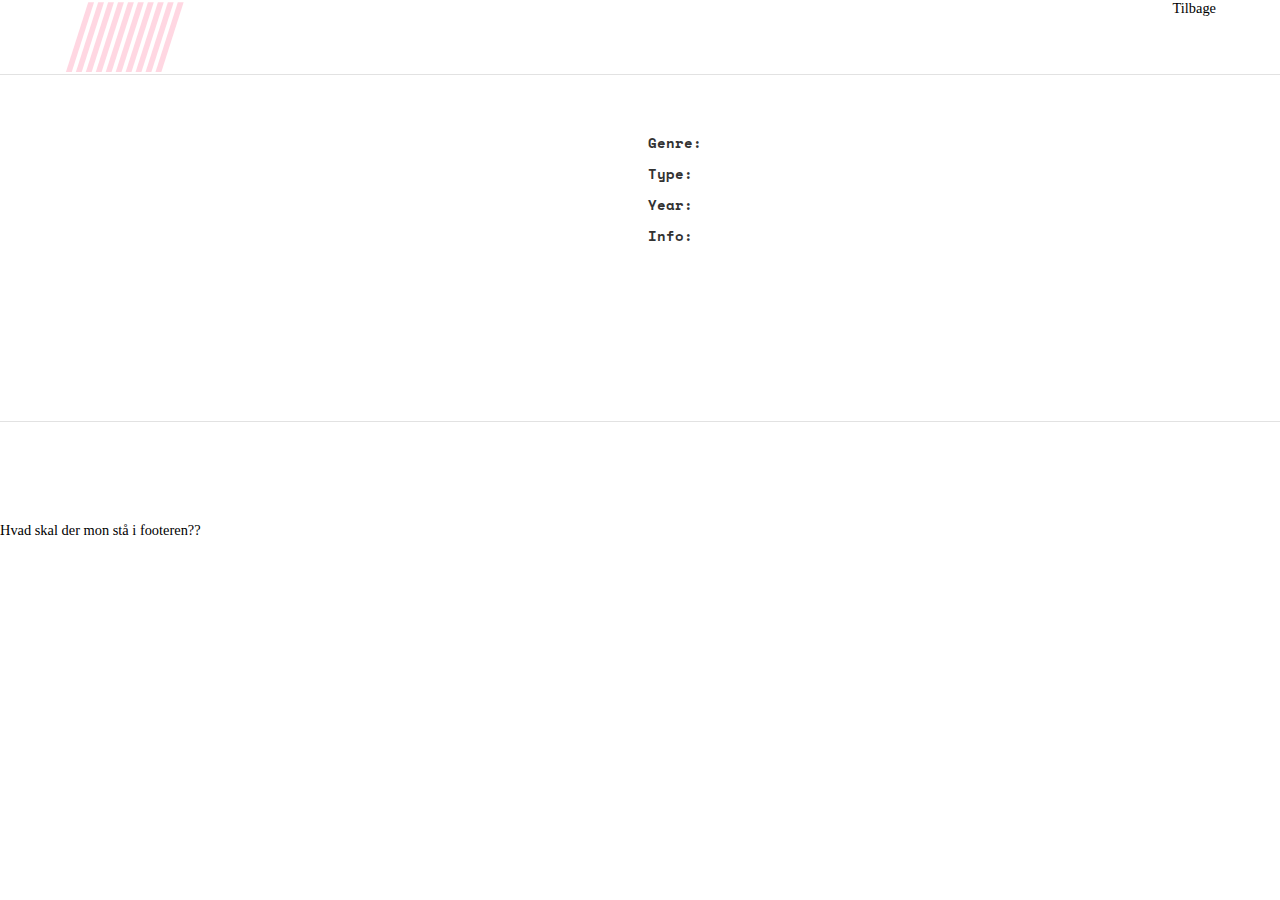
==== detalje.html @ 84083cdb "h1 inter font" ====
<!DOCTYPE html>
<html lang="">

<head>
    <meta charset="utf-8">
    <meta name="viewport" content="width=device-width, initial-scale=1.0">
    <title>detail</title>
    <link rel="stylesheet" href="style.css">
    <link href="https://fonts.googleapis.com/css2?family=Space+Mono:ital,wght@0,400;0,700;1,400;1,700&display=swap" rel="stylesheet">
    <link href="https://fonts.googleapis.com/css2?family=Inter:wght@400;500;700&display=swap" rel="stylesheet">

</head>

<body>
    <header>
        <div id="navLogo">
            <a href="index.html" class="logoRef"></a>
        </div>
        <!--
        <div id="menuknap">☰</div>
        <nav>
            <button class="filter valgt" data-type="alle">All</button>
            <button class="filter" data-type="Pop">Pop</button>
            <button class="filter" data-type="Electronic">Electronic</button>
            <button class="filter" data-type="Hip Hop">Hip Hop</button>
        </nav>
-->
        <div id="tilbage">Tilbage</div>
    </header>


    <main>
        <div id="tilbage">←</div>
        <section id="select">
            <img src="" alt="" class="selectImg">

            <div class="selectColumn">
                <h1 class="selectTitel"></h1>
                <p><b>Genre:</b> <span class="selectGenre"></span></p>
                <p><b>Type:</b> <span class="selectType"></span></p>
                <p><b>Year:</b> <span class="selectYear"></span></p>
                <p><b>Info:</b> <span class="selectInfo"></span></p>

            </div>
            <iframe src="" width="" height="80" frameborder="0" allowtransparency="true" allow="encrypted-media" class="selectSpotify"></iframe>

        </section>
    </main>


    <footer>Hvad skal der mon stå i footeren??</footer>

    <script src="detaljeJava.js"></script>
</body>

</html>
---- style.css ----
* {
    margin: 0px;
    padding: 0px;
    box-sizing: border-box;
}

html {
    font-size: 90%;
    scroll-behavior: smooth;
    scroll-padding-top: 100px;
}





/****** SPLASH *******/



#splashContainer {
    width: 100vw;
    display: flex;
    margin: 0 auto;
    justify-content: center;
    padding: 100px 0 0 0;

}


#splash1 {
    width: 50vw;
    height: 74.4vw;
    max-width: 500px;
    max-height: 744px;
    background-image: url(imgs/splash5.jpg);
    background-size: cover;
    display: none;

}


#splash2 {
    width: 80vw;
    height: 56.33vw;
    max-width: 500px;
    max-height: 352.11px;
    background-image: url(imgs/logo1.svg);
    background-size: cover;
    margin: 0 0 100px 0;

}










/*** styling på section ****/

section {
    width: 90vw;
    max-width: 1400px;
    margin: 50px auto;
    background-color: white;
}


#container {
    display: grid;
    grid-gap: 15px;
    grid-template-columns: repeat(auto-fill, minmax(300px, 1fr));
}


img {
    width: 100%;
}

article {
    margin: 0 0 25px 0;
}

article:hover {
    cursor: pointer;
}



p {
    color: #323232;
    font-family: 'Space Mono', sans-serif;
    font-size: 1rem;
}

b {
    font-weight: 700;
}


.selectColumn p {
    margin: 0 0 10px 0;
}

h1 {
    color: #323232;
    font-family: 'Inter', sans-serif;
    font-weight: 500;
    font-size: 3rem;
    padding: 0 0 15px 0;
}

h2 {
    color: #323232;
    font-family: 'Space Mono', sans-serif;
    font-weight: 700;
    font-size: 2rem;
    margin: 0 0 15px 0;
}



h3 {
    color: #323232;
    font-family: 'Space Mono', sans-serif;
    font-weight: 700;
    font-size: 1rem;
}










/***** styling på navigation ***/
header {
    position: fixed;
    width: 100%;
    top: 0;
    display: flex;
    justify-content: space-between;
    padding: 0 5vw;
    background-color: white;
    z-index: 2;
    border-bottom: 0.5px solid #e2e2e2;
}

nav {
    background-color: white;
    width: 100%;
    left: 0;
    top: 80px;
    position: absolute;
    display: flex;
    flex-direction: column;
    transition: 0.3s;
    transform-origin: top left;
}












.hidden {
    opacity: 0;
    transform: translateX(-100%);
}






.logoRef {
    display: block;
    height: 100%;
}





#navLogo {
    background-image: url("imgs/logo2.svg");
    background-size: cover;
    width: 120px;
    height: 73.71px;
}


#menuknap {
    font-family: 'Inter', sans-serif;
    font-size: 50px;
    margin: auto 0;
    color: #233644;
}


/***** styling på knapper ***/

button {
    padding: 5px 10px;
    margin: 10px 20px;
    border: none;
    background-color: white;
    font-family: 'Space Mono', sans-serif;
    font-weight: 700;
    font-size: 1rem;
    color: #233644;
}


button:focus {
    outline: none;
}


button:hover {
    cursor: pointer;
}

.valgt {
    text-decoration: underline;
}






/******* Styling på single-view *****/
#select {
    display: grid;
    grid-template-areas: "billede""tekst""musik";
    grid-gap: 15px;
    grid-template-rows: 1fr;
    grid-template-columns: 1fr;
    max-width: 1200px;
    width: 90vw;
    margin: 0 auto;
    padding: 100px 0 0 0;
}








.selectColumn {
    grid-area: tekst;
}

.selectImg {
    grid-area: billede;
}


.selectSpotify {
    grid-area: musik;
    margin: 0 auto;
    width: 100%;
    max-width: 500px;
}









/****** foooter *****/

footer {
    padding: 100px 0;
    border-top: 0.5px solid #e2e2e2;
}










@media only screen and (min-width: 700px) {
    #splash1 {
        display: block;
        transform: translateX(5vw);
    }

    #splash2 {
        z-index: 1;
        transform: translateX(-5vw) translateY(3vw);
        width: 50vw;
        height: 35.21vw;
        margin: 0;
    }














    /****** single-view ****/




    #select {
        grid-template-areas: "billede tekst""musik musik";

        grid-template-columns: 1fr 1fr;
        margin: 0 auto 70px auto;
    }


}











@media only screen and (min-width: 800px) {
    #menuknap {
        display: none;
    }







    /******* HEADER SKJULT NAV ******/
    .hidden {
        transform: translateX(0);
        opacity: 1;
    }

    nav {
        position: static;
        flex-direction: row;
        justify-content: center;
        width: auto;
        margin: auto 0;
    }






}
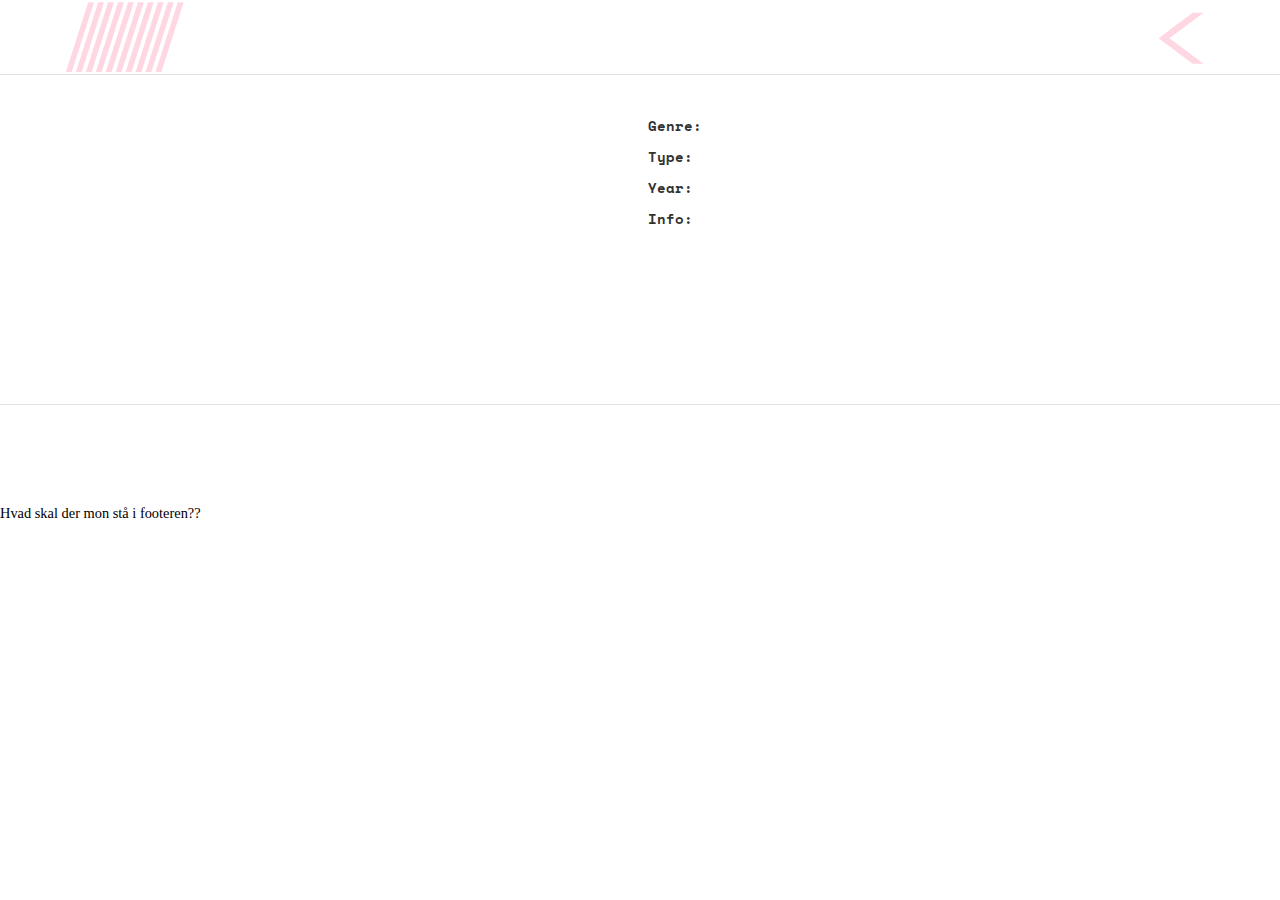
==== commit b2c3d97a: "blå underline" ====
--- a/detalje.html
+++ b/detalje.html
@@ -25,12 +25,11 @@
             <button class="filter" data-type="Hip Hop">Hip Hop</button>
         </nav>
 -->
-        <div id="tilbage">Tilbage</div>
+        <div id="tilbage"></div>
     </header>
 
 
     <main>
-        <div id="tilbage">←</div>
         <section id="select">
             <img src="" alt="" class="selectImg">
 
@@ -51,6 +50,4 @@
     <footer>Hvad skal der mon stå i footeren??</footer>
 
     <script src="detaljeJava.js"></script>
-</body>
-
-</html>
+</body></html>
--- a/style.css
+++ b/style.css
@@ -110,7 +110,7 @@
     color: #323232;
     font-family: 'Inter', sans-serif;
     font-weight: 500;
-    font-size: 3rem;
+    font-size: 2.3rem;
     padding: 0 0 15px 0;
 }
 
@@ -203,13 +203,33 @@
 }
 
 
+
 #menuknap {
-    font-family: 'Inter', sans-serif;
-    font-size: 50px;
-    margin: auto 0;
-    color: #233644;
-}
-
+    background-image: url(imgs/burgermenu.svg);
+    background-size: 200% 100%;
+    width: 73.71px;
+    height: 73.71px;
+}
+
+.menuPosition {
+    background-position: 100%;
+}
+
+#menuknap:hover {
+    cursor: pointer;
+}
+
+
+#tilbage {
+    background-image: url("imgs/tilbage.svg");
+    width: 73.71px;
+    height: 73.71px;
+    background-size: cover;
+}
+
+#tilbage:hover {
+    cursor: pointer;
+}
 
 /***** styling på knapper ***/
 
@@ -235,7 +255,7 @@
 }
 
 .valgt {
-    text-decoration: underline;
+    border-bottom: 6px solid #71BFFF;
 }
 
 
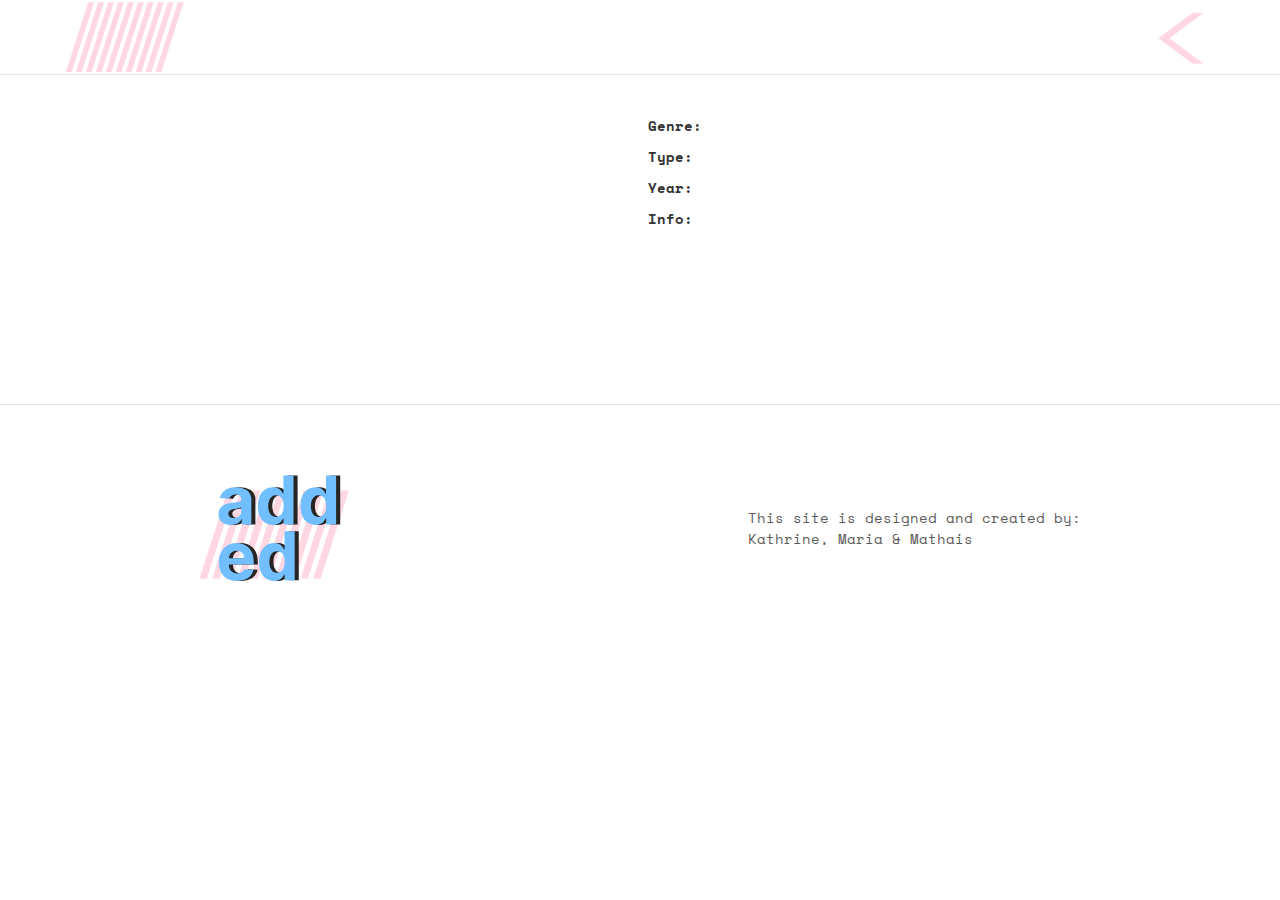
==== commit e04e47b4: "simpel footer" ====
--- a/detalje.html
+++ b/detalje.html
@@ -47,7 +47,11 @@
     </main>
 
 
-    <footer>Hvad skal der mon stå i footeren??</footer>
+    <footer>
+        <div class="footerLogo"></div>
+        <p>This site is designed and created by: <br> Kathrine, Maria & Mathais</p>
+
+    </footer>
 
     <script src="detaljeJava.js"></script>
 </body></html>
--- a/style.css
+++ b/style.css
@@ -112,6 +112,7 @@
     font-weight: 500;
     font-size: 2.3rem;
     padding: 0 0 15px 0;
+    align-self: flex-end;
 }
 
 h2 {
@@ -133,7 +134,18 @@
 
 
 
-
+.overskriftFlex {
+    display: flex;
+}
+
+.kategoriLogo {
+    background-image: url("imgs/genreLogo.svg");
+    height: 40px;
+    width: 50px;
+    margin: 0 0 20px 0;
+    background-size: cover;
+
+}
 
 
 
@@ -294,7 +306,6 @@
 
 .selectSpotify {
     grid-area: musik;
-    margin: 0 auto;
     width: 100%;
     max-width: 500px;
 }
@@ -310,8 +321,26 @@
 /****** foooter *****/
 
 footer {
-    padding: 100px 0;
+    padding: 70px 0;
     border-top: 0.5px solid #e2e2e2;
+    display: flex;
+    justify-content: center;
+    flex-direction: column;
+}
+
+footer p {
+    margin: 0 auto;
+    align-self: center;
+    opacity: 0.8;
+}
+
+.footerLogo {
+    background-image: url("imgs/logo1.svg");
+    background-size: cover;
+    width: 150px;
+    height: 105.6px;
+    margin: 0 auto 30px auto;
+
 }
 
 
@@ -356,7 +385,7 @@
 
 
     #select {
-        grid-template-areas: "billede tekst""musik musik";
+        grid-template-areas: "billede tekst""billede musik";
 
         grid-template-columns: 1fr 1fr;
         margin: 0 auto 70px auto;
@@ -382,6 +411,18 @@
 
 
 
+
+
+    /****** FOOOOTER ****/
+
+    footer {
+        flex-direction: row;
+    }
+
+    .footerLogo {
+        margin: 0 auto;
+
+    }
 
 
 
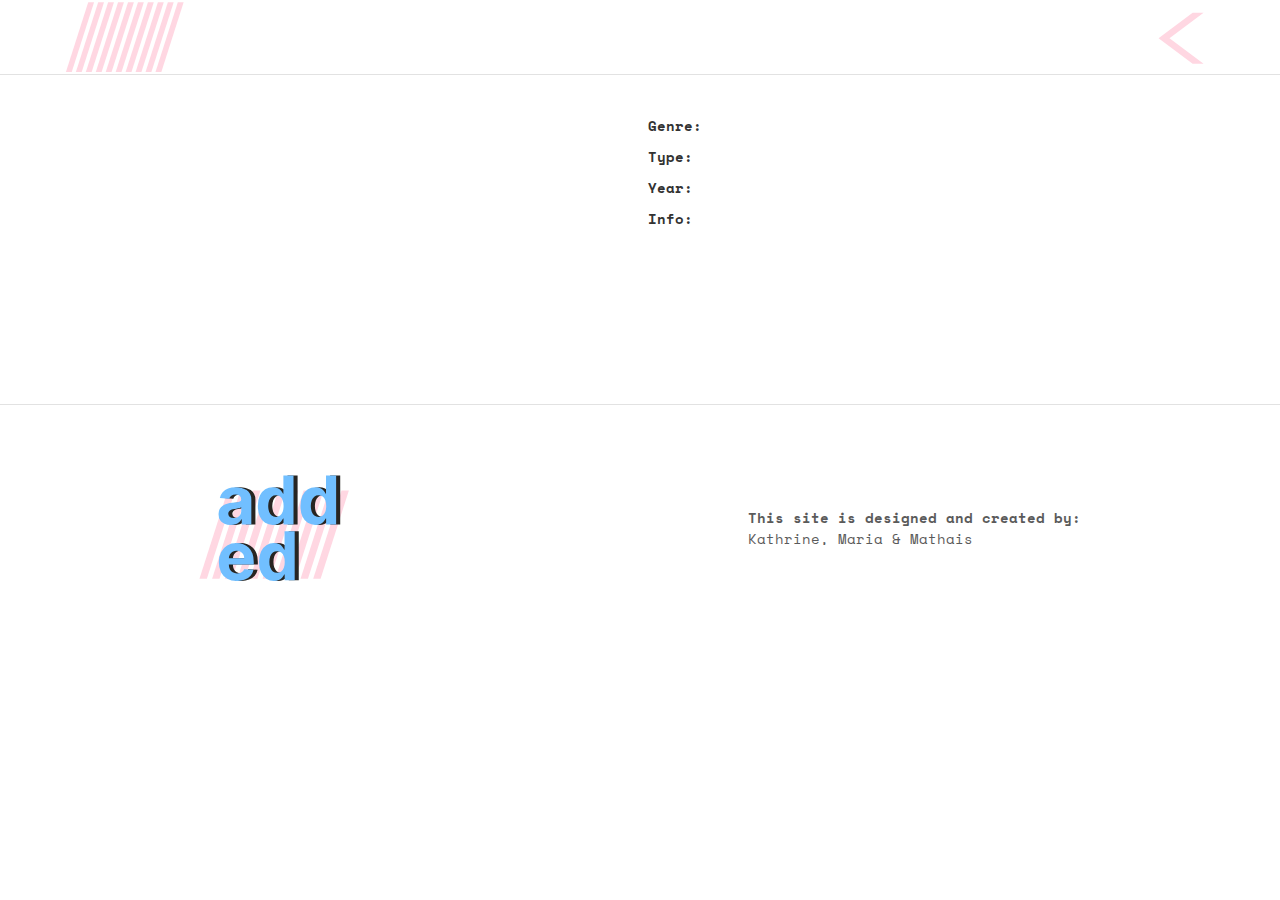
==== commit 96884495: "footer med fed" ====
--- a/detalje.html
+++ b/detalje.html
@@ -49,8 +49,7 @@
 
     <footer>
         <div class="footerLogo"></div>
-        <p>This site is designed and created by: <br> Kathrine, Maria & Mathais</p>
-
+        <p><b>This site is designed and created by:</b> <br> Kathrine, Maria & Mathais</p>
     </footer>
 
     <script src="detaljeJava.js"></script>
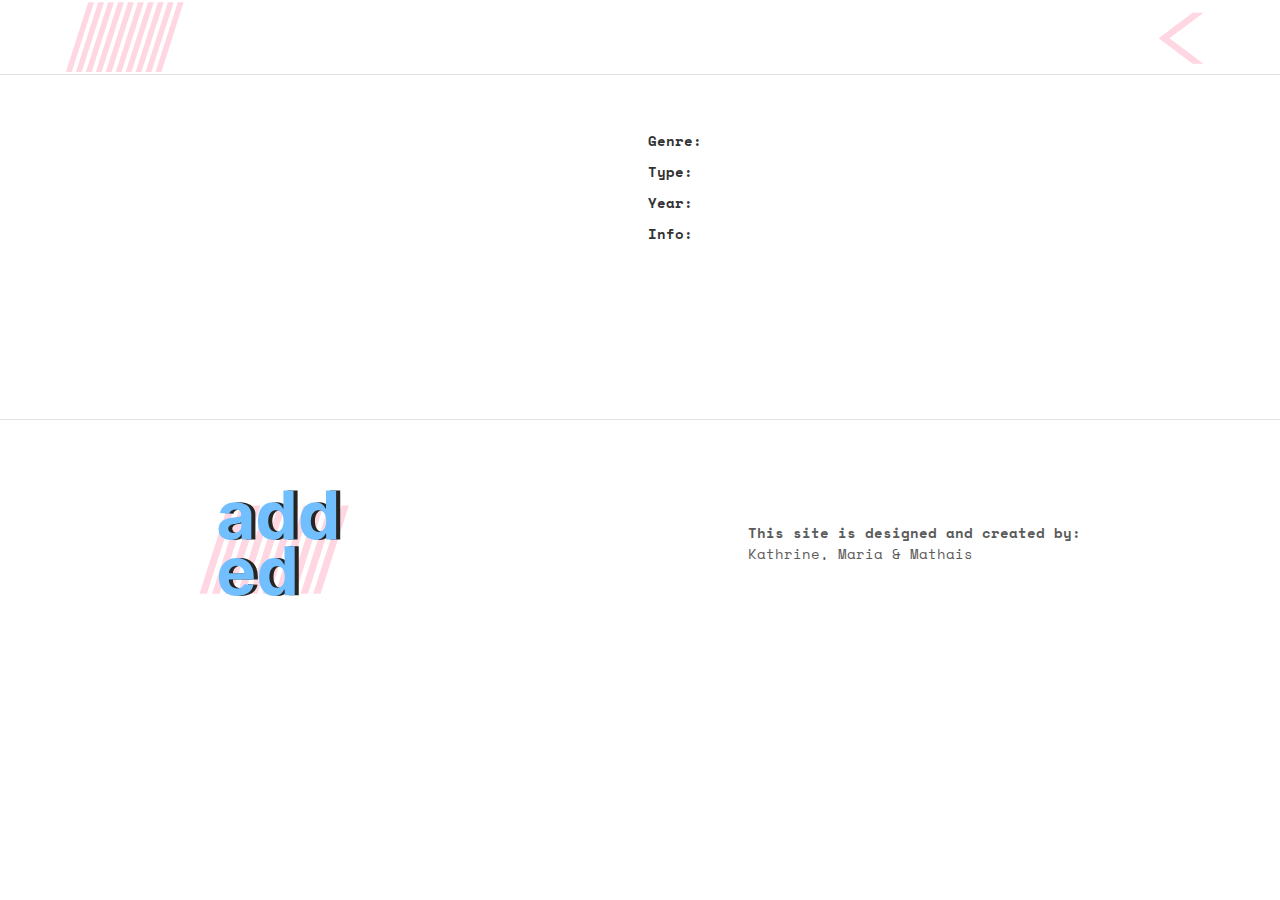
==== commit 11c2faf7: "ændret grid i singleview så h1 er over billede og spotify før tekst" ====
--- a/detalje.html
+++ b/detalje.html
@@ -16,15 +16,6 @@
         <div id="navLogo">
             <a href="index.html" class="logoRef"></a>
         </div>
-        <!--
-        <div id="menuknap">☰</div>
-        <nav>
-            <button class="filter valgt" data-type="alle">All</button>
-            <button class="filter" data-type="Pop">Pop</button>
-            <button class="filter" data-type="Electronic">Electronic</button>
-            <button class="filter" data-type="Hip Hop">Hip Hop</button>
-        </nav>
--->
         <div id="tilbage"></div>
     </header>
 
@@ -33,8 +24,9 @@
         <section id="select">
             <img src="" alt="" class="selectImg">
 
+
+            <h1 class="selectTitel"></h1>
             <div class="selectColumn">
-                <h1 class="selectTitel"></h1>
                 <p><b>Genre:</b> <span class="selectGenre"></span></p>
                 <p><b>Type:</b> <span class="selectType"></span></p>
                 <p><b>Year:</b> <span class="selectYear"></span></p>
@@ -53,4 +45,6 @@
     </footer>
 
     <script src="detaljeJava.js"></script>
-</body></html>
+</body>
+
+</html>
--- a/style.css
+++ b/style.css
@@ -278,10 +278,8 @@
 /******* Styling på single-view *****/
 #select {
     display: grid;
-    grid-template-areas: "billede""tekst""musik";
+    grid-template-areas: "overskrift""billede""musik""tekst";
     grid-gap: 15px;
-    grid-template-rows: 1fr;
-    grid-template-columns: 1fr;
     max-width: 1200px;
     width: 90vw;
     margin: 0 auto;
@@ -294,6 +292,9 @@
 
 
 
+.selectTitel {
+    grid-area: overskrift;
+}
 
 .selectColumn {
     grid-area: tekst;
@@ -385,7 +386,7 @@
 
 
     #select {
-        grid-template-areas: "billede tekst""billede musik";
+        grid-template-areas: "billede overskrift""billede tekst""billede musik";
 
         grid-template-columns: 1fr 1fr;
         margin: 0 auto 70px auto;
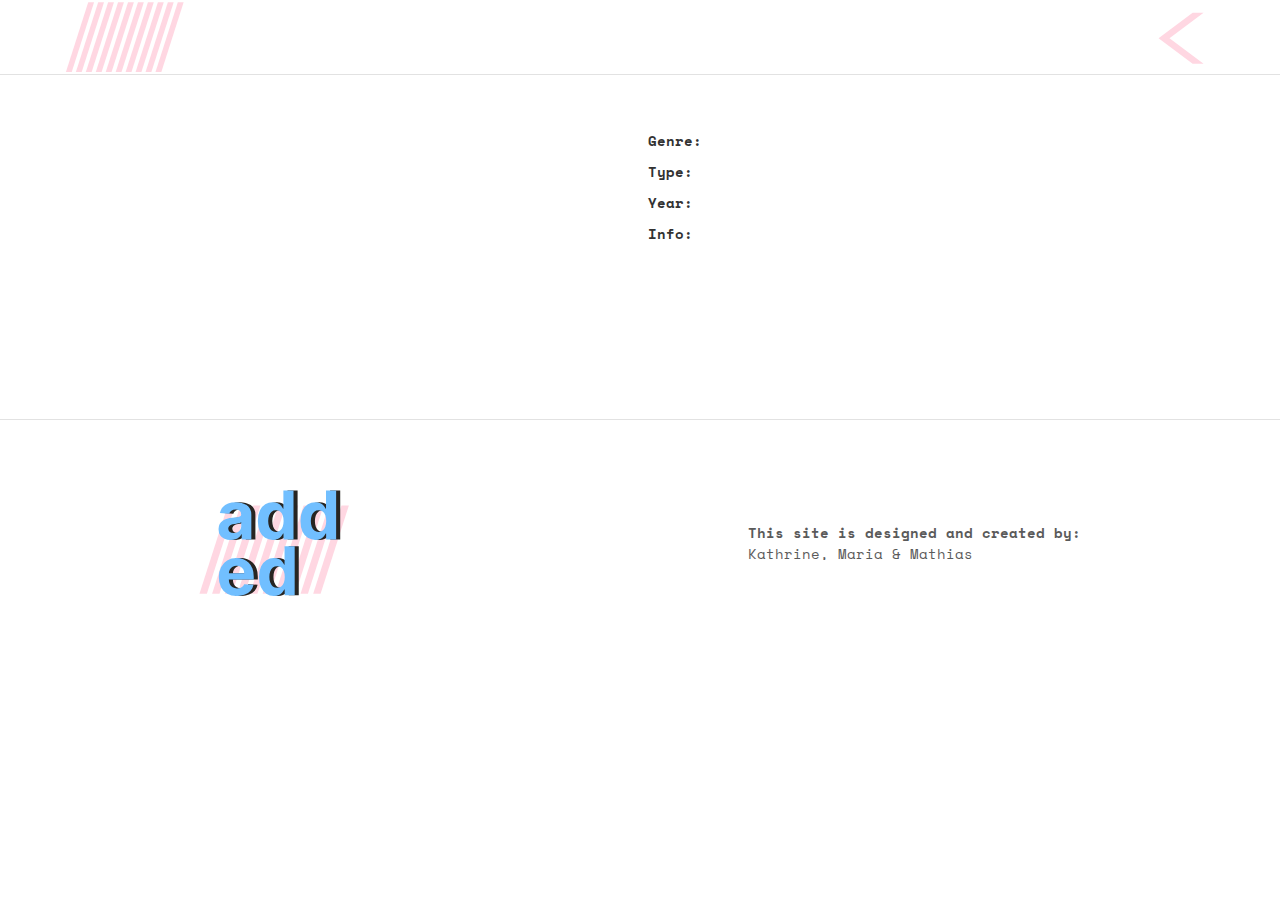
==== commit 29361c77: "Fixet hul mellem nav og header i mobil" ====
--- a/detalje.html
+++ b/detalje.html
@@ -41,10 +41,8 @@
 
     <footer>
         <div class="footerLogo"></div>
-        <p><b>This site is designed and created by:</b> <br> Kathrine, Maria & Mathais</p>
+        <p><b>This site is designed and created by:</b> <br> Kathrine, Maria & Mathias</p>
     </footer>
 
     <script src="detaljeJava.js"></script>
-</body>
-
-</html>
+</body></html>
--- a/style.css
+++ b/style.css
@@ -166,15 +166,16 @@
 }
 
 nav {
-    background-color: white;
+    background: linear-gradient(180deg, rgba(255, 255, 255, 1) 0%, rgba(255, 255, 255, 1) 59%, rgba(255, 255, 255, 0) 100%);
     width: 100%;
     left: 0;
-    top: 80px;
+    top: 74.7px;
     position: absolute;
     display: flex;
     flex-direction: column;
     transition: 0.3s;
     transform-origin: top left;
+    padding: 40px 0 100% 0;
 }
 
 
@@ -247,13 +248,14 @@
 
 button {
     padding: 5px 10px;
-    margin: 10px 20px;
+    margin: 10px auto;
     border: none;
     background-color: white;
     font-family: 'Space Mono', sans-serif;
     font-weight: 700;
     font-size: 1rem;
     color: #233644;
+
 }
 
 
@@ -440,11 +442,16 @@
         justify-content: center;
         width: auto;
         margin: auto 0;
-    }
-
-
-
-
-
-
-}
+        padding: 0;
+    }
+
+    button {
+        margin: 10px 20px;
+    }
+
+
+
+
+
+
+}
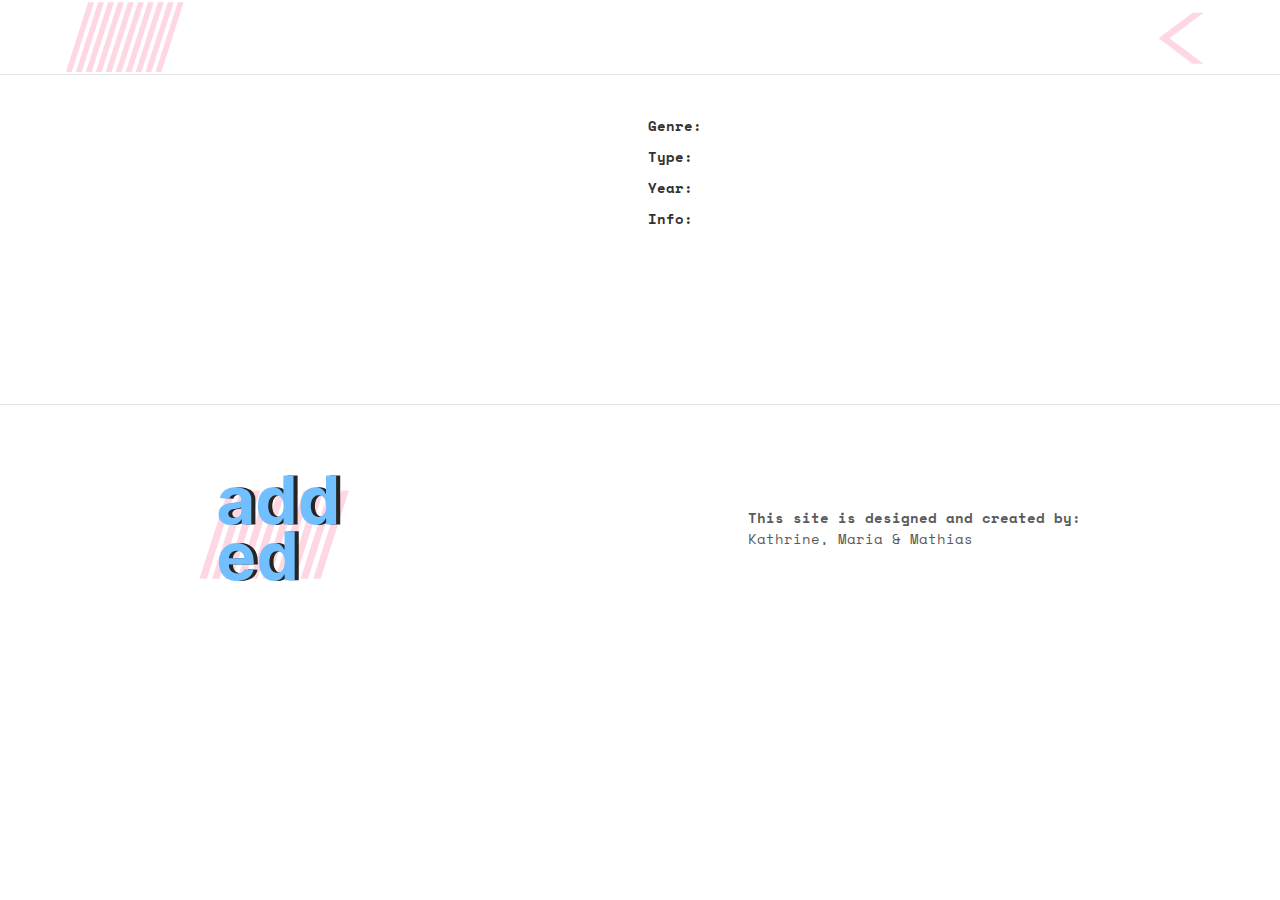
==== commit 1654af29: "redo af single-view" ====
--- a/detalje.html
+++ b/detalje.html
@@ -24,9 +24,8 @@
         <section id="select">
             <img src="" alt="" class="selectImg">
 
-
-            <h1 class="selectTitel"></h1>
             <div class="selectColumn">
+                <h1 class="selectTitel"></h1>
                 <p><b>Genre:</b> <span class="selectGenre"></span></p>
                 <p><b>Type:</b> <span class="selectType"></span></p>
                 <p><b>Year:</b> <span class="selectYear"></span></p>
--- a/style.css
+++ b/style.css
@@ -280,7 +280,7 @@
 /******* Styling på single-view *****/
 #select {
     display: grid;
-    grid-template-areas: "overskrift""billede""musik""tekst";
+    grid-template-areas: "billede""musik""tekst";
     grid-gap: 15px;
     max-width: 1200px;
     width: 90vw;
@@ -294,9 +294,7 @@
 
 
 
-.selectTitel {
-    grid-area: overskrift;
-}
+
 
 .selectColumn {
     grid-area: tekst;
@@ -388,8 +386,7 @@
 
 
     #select {
-        grid-template-areas: "billede overskrift""billede tekst""billede musik";
-
+        grid-template-areas: "billede tekst""billede musik";
         grid-template-columns: 1fr 1fr;
         margin: 0 auto 70px auto;
     }
